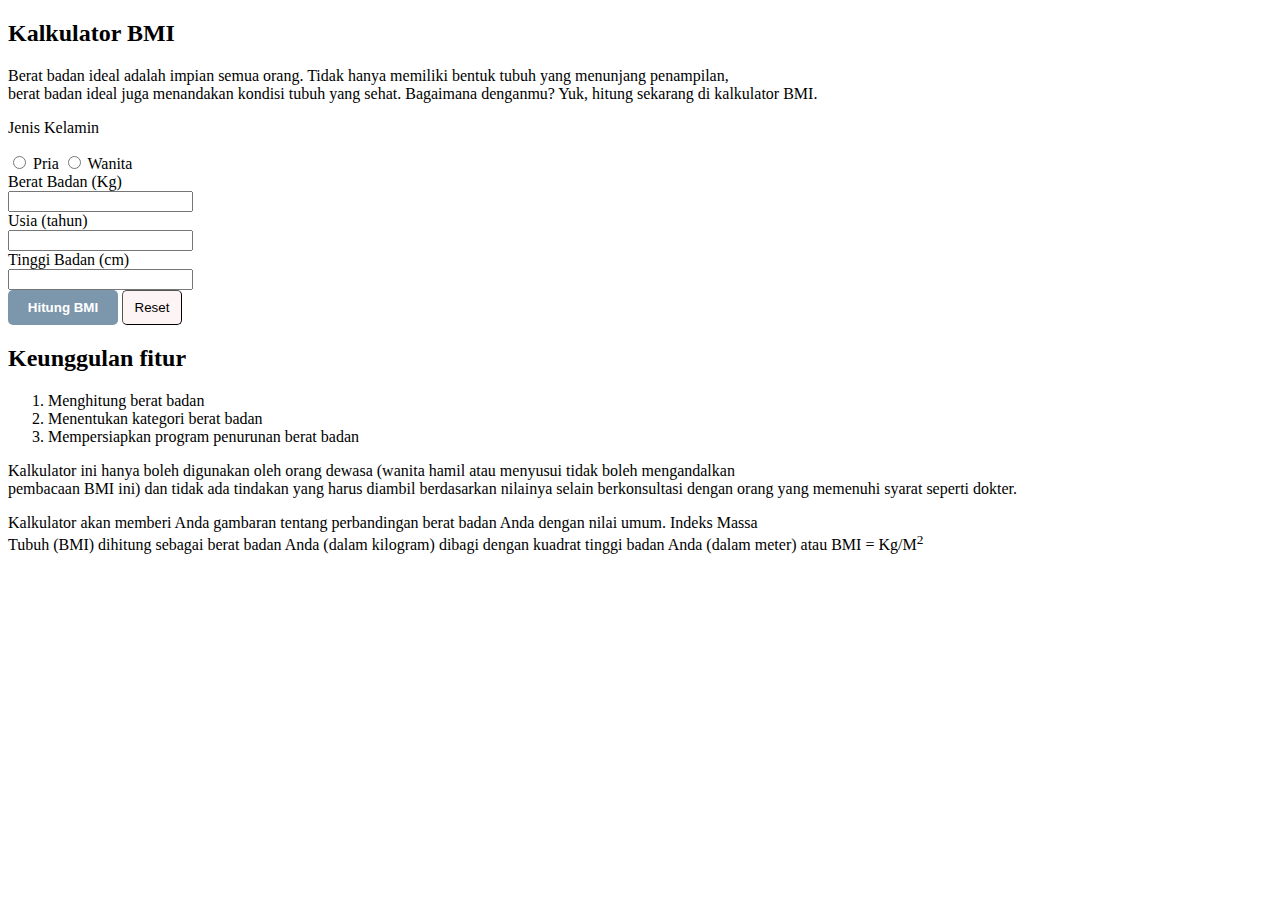
==== index.html @ 12e311ae "Update and rename index.htm to index.html" ====
<!DOCTYPE html>
<html lang="en">

<head>
    <meta charset="UTF-8">
    <meta name="viewport" content="width=device-width, initial-scale=1.0">
    <title>BMI Calculator</title>
    <link rel="stylesheet" href="style.css">
    <script src="script.js"></script>
</head>

<body>
    <!-- container utama -->
    <div class="container">
        <div class="utama">
            <h2>Kalkulator BMI</h2>
            <p>Berat badan ideal adalah impian semua orang. Tidak hanya memiliki bentuk tubuh yang menunjang
                penampilan,<br>
                berat badan ideal juga menandakan kondisi tubuh yang sehat. Bagaimana denganmu? Yuk, hitung sekarang di
                kalkulator BMI.</p>
            <!-- input jenis kelamin -->
            <p class="jk">Jenis Kelamin</p>
            <input type="radio" name="pria" id="pria">
            <label id="jenisklm" for="pria">Pria</label>
            <input type="radio" name="wanita" id="wanita">
            <label id="jenisklm" for="wanita">Wanita</label>
            <!-- input berat badan -->
            <div class="bb">
                <label for="beratBadan">Berat Badan (Kg)</label><br>
                <input class="angka" type="number" name="beratBadan" id="beratBadan" required>
            </div>
            <!-- input usia  -->
            <div class="usia">
                <label for="usia">Usia (tahun)</label><br>
                <input class="angka" type="number" name="usia" id="usia" required>
            </div>
            <!-- input tinggi badan  -->
            <div>
                <label for="tinggiBadan">Tinggi Badan (cm)</label><br>
                <div class="editinput"></div>
                <input class="angka" type="number" name="tinggiBadan" id="tinggiBadan" required>
            </div>
            <!-- tombol submit dan reset  -->
            <div class="tombol">
                <button
                    style="background-color: #7C96AB; border: none; color: white; font-weight: bold; height: 35px; width: 110px; border-radius: 5px;"
                    onclick="hitungBMI()" id="hitungBMI">Hitung BMI</button>
                <button
                    style="height: 35px; width: 60px; border-width: 1px; border-radius: 5px; background-color: #FDF4F5; color: black;"
                    onclick="formReset()">Reset</button>
            </div>
        </div>
        <!-- Penjelasan mengenai kalkulator BMI  -->
        <div id="nantihilang">
            <h2>Keunggulan fitur</h2>
            <ol>
                <li>Menghitung berat badan</li>
                <li>Menentukan kategori berat badan</li>
                <li>Mempersiapkan program penurunan berat badan</li>
            </ol>
            <p>Kalkulator ini hanya boleh digunakan oleh orang dewasa (wanita hamil atau menyusui tidak boleh
                mengandalkan<br>
                pembacaan BMI ini) dan tidak ada tindakan yang harus diambil berdasarkan nilainya selain berkonsultasi
                dengan orang yang memenuhi syarat seperti dokter.</p>
            <p>Kalkulator akan memberi Anda gambaran tentang perbandingan berat badan Anda dengan nilai umum. Indeks
                Massa<br>
                Tubuh (BMI) dihitung sebagai berat badan Anda (dalam kilogram) dibagi dengan kuadrat tinggi badan Anda
                (dalam meter) atau BMI = Kg/M<sup>2</sup></p>
        </div>
        <!-- Hasil yang hanya akan muncul setelah form disubmit -->
        <div>
            <div class="hasilmuncul">
                <div class="tengah">
                    <h2></h2>
                    <p></p>
                    <p></p>
                    <a href="https://www.rsmurniteguh.com/id/tools/kalkulator_bmi"><button id="downloadhasil"
                            style="display: none;"> Download Hasil BMI</button></a>
                </div>
                <p></p>
                <p></p>
                <p></p>
                <p></p>
                <a href="https://www.halodoc.com"><button id="konsulgizi" style="display: none;">Konsultasi Ahli Gizi
                        Via
                        Aplikasi</button></a>
                <p id="bmi2" style="display: none;">BMI tidak sepenuhnya mewakili diagnosis menyeluruh dari kesehatan
                    tubuh
                    dan resiko penyakit seseorang. Anda perlu konsultasi lebih lanjut mengenai resiko dan kekhawatiran
                    Anda
                    terkait dengan berat badan Anda.</p>
            </div>
        </div>
    </div>
</body>
</html>
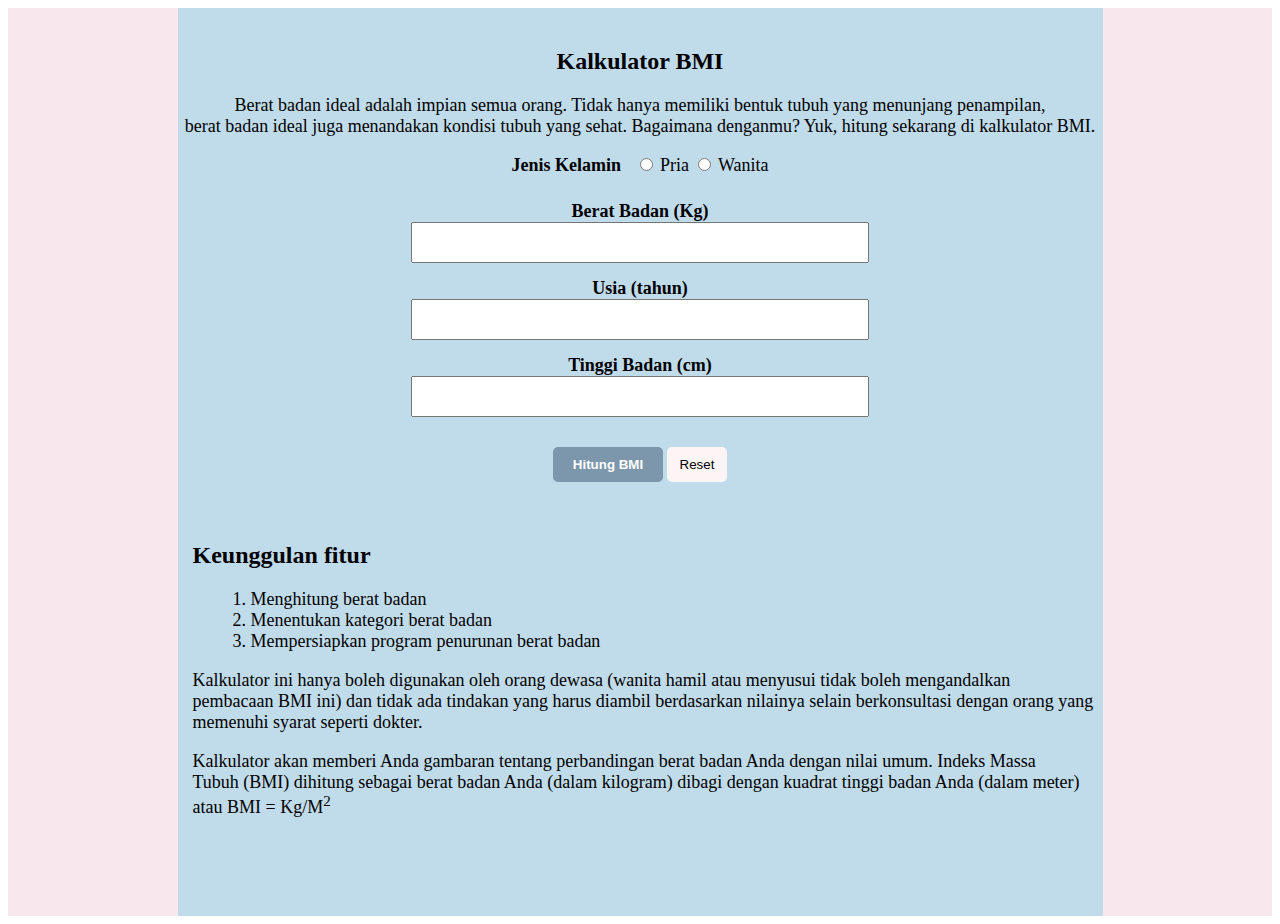
==== commit 92895f6f: "Update index.html" ====
--- a/index.html
+++ b/index.html
@@ -5,7 +5,7 @@
     <meta charset="UTF-8">
     <meta name="viewport" content="width=device-width, initial-scale=1.0">
     <title>BMI Calculator</title>
-    <link rel="stylesheet" href="style.css">
+    <link rel="stylesheet" href="css/style.css">
     <script src="script.js"></script>
 </head>
 
--- a/css/style.css
+++ b/css/style.css
@@ -0,0 +1,112 @@
+.container {
+    background-color: #F8E8EE;
+    height: 100%;
+}
+.utama{
+    background-color: #C0DBEA;
+    text-align: center;
+    padding-top: 20px;
+    padding-bottom: 20px;
+    width: 925px;
+    align-items: center;
+    margin: 0 auto;
+}
+div .jk{
+    font-size: large;
+    font-weight: bold;
+    display: inline;
+    padding-right: 10px;
+}
+button{
+    margin: 0 auto;
+    background-color: #7C96AB;
+    border: none; 
+    color: white; 
+    height: 35px; 
+    width: 110px; 
+    border-radius: 5px;
+    display: inline;
+}
+.tengah {
+    text-align: center;
+}
+#nantihilang {
+    background-color: #C0DBEA;
+    list-style-position: inside;
+    padding-top: 20px;
+    padding-bottom: 20px;
+    margin-top: 30px;
+    width: 910px;
+    margin: 0 auto;
+    padding-left: 15px;
+}
+label {
+    font-size: large;
+    font-weight: bold;
+}
+#jenisklm {
+    font-weight: normal;
+}
+.angka{
+    width: 450px;
+    height: 35px;
+}
+div .bb {
+    margin-top: 25px;
+    margin-bottom: 15px;
+}
+
+div .usia {
+    margin-bottom: 15px;
+}
+
+div .tombol {
+    margin-top: 30px;
+}
+
+button .hitung {
+    color: aqua;
+}
+
+div .editinput {
+    background-color:#E0E0E0;
+   
+}
+
+img {
+    width: 35px;
+    height: 35px;
+    border: 1px solid black;   
+}
+p {
+    font-size: large;
+}
+li {
+    font-size: large;
+}
+
+.hasilmuncul {
+    background-color: #C0DBEA;
+    align-items: center;
+    margin: 0 auto;
+    width: 910px;
+    padding-top: 20px;
+    padding-left: 15px;
+    padding-bottom: 20px;
+}
+
+#downloadhasil {
+    width: 200px;
+}
+
+#konsulgizi {
+    margin: 0 auto;
+    background-color: #7C96AB;
+    border: none; 
+    color: white; 
+    height: 35px; 
+    width: 200px; 
+    border-radius: 5px;
+    display: inline;
+}
+
